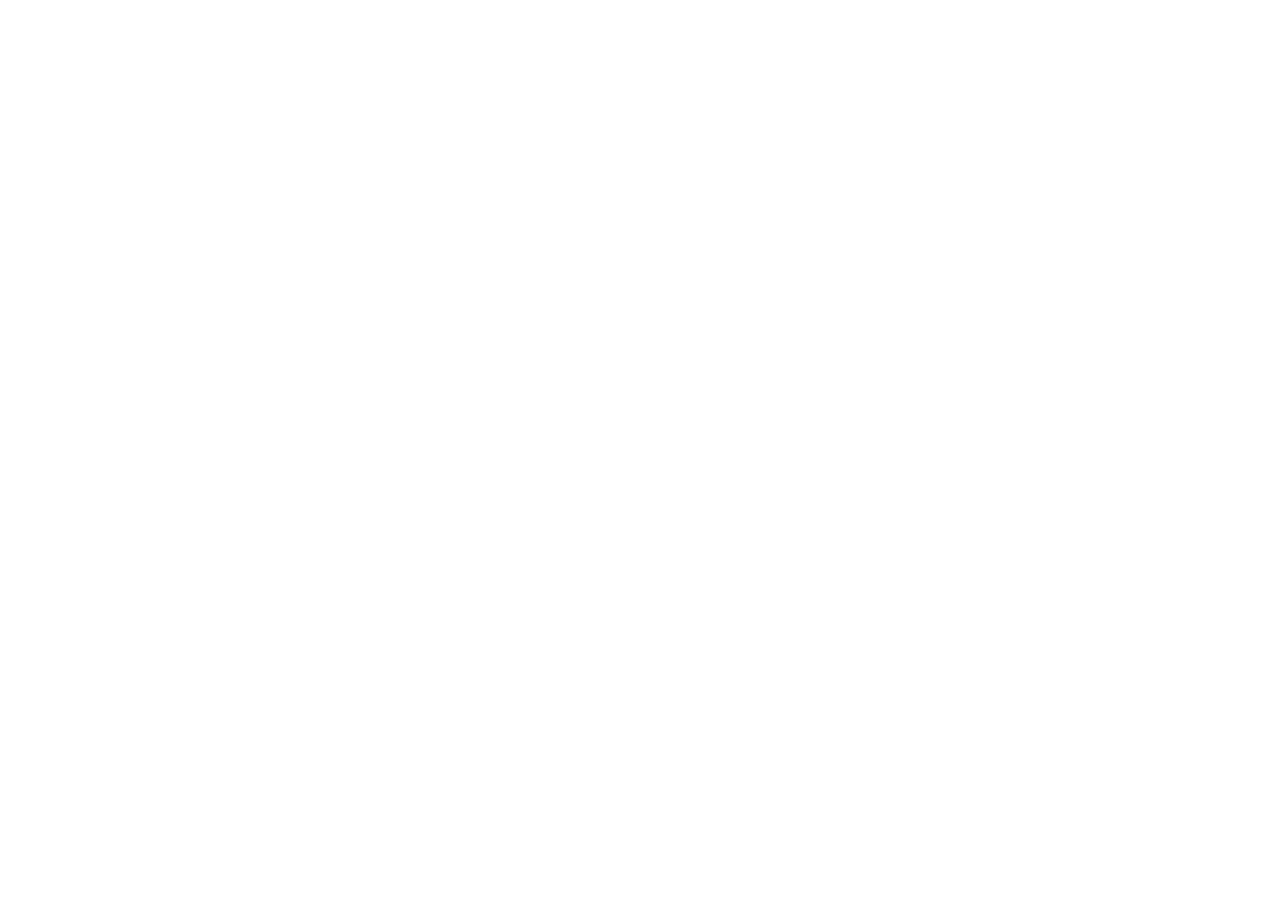
==== index.html @ 8de059ae "commit-3" ====
<!DOCTYPE html>
<html lang="en">
<head>
          <meta charset="UTF-8">
          <meta name="viewport" content="width=device-width, initial-scale=1.0">
          <title>Document</title>
          <link rel="stylesheet" href="./style.css">
</head>
<body>
        
          
          <script src="./app.js"></script>
</body>
</html>
---- style.css ----
* {
          margin: 0;
          padding: 0;
          font-size: 100%;
          box-sizing: border-box;
          
}
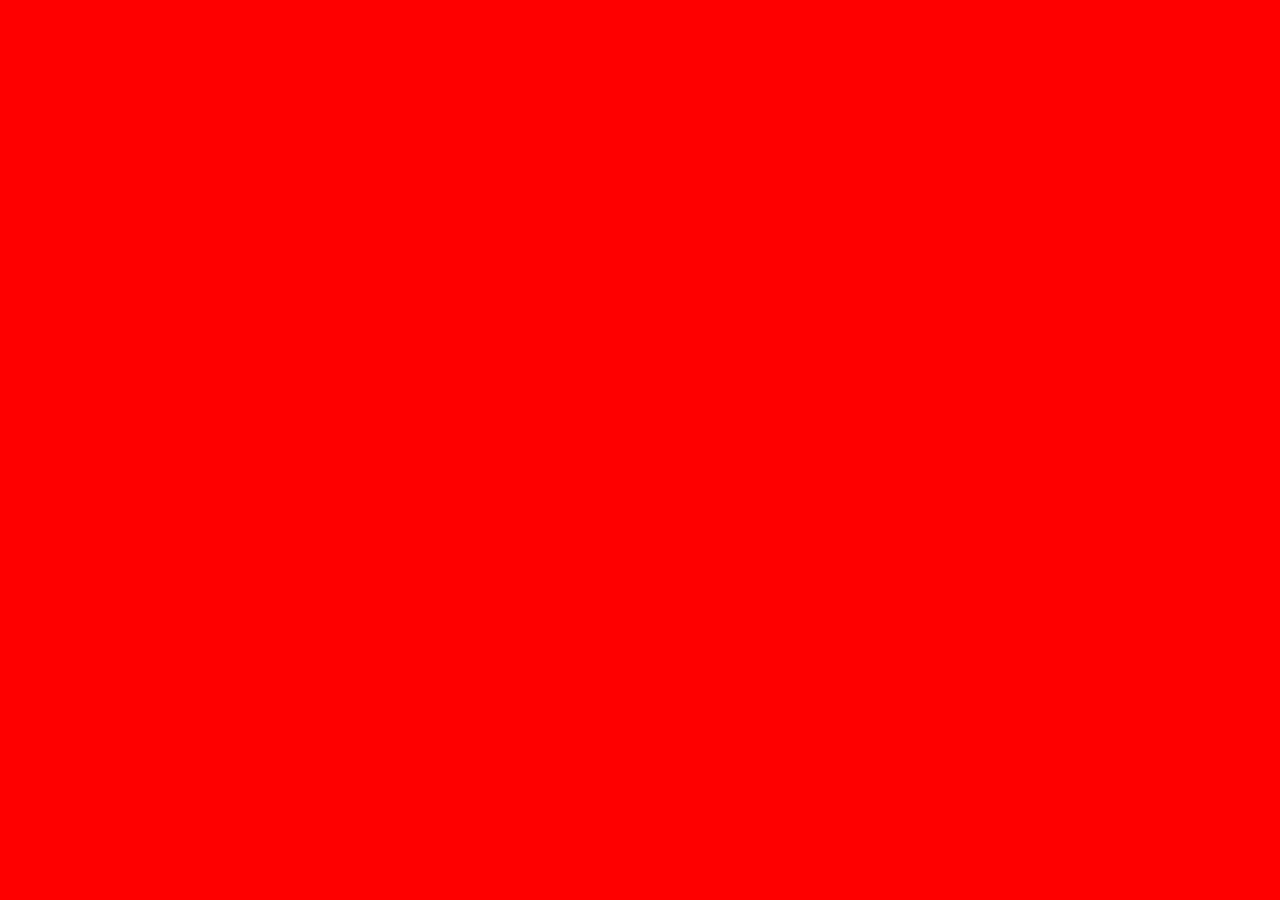
==== commit 6e9fca59: "commit-3 on res-branch" ====
--- a/index.html
+++ b/index.html
@@ -7,7 +7,7 @@
           <link rel="stylesheet" href="./style.css">
 </head>
 <body>
-        
+        <div class="div"></div>
           
           <script src="./app.js"></script>
 </body>
--- a/style.css
+++ b/style.css
@@ -3,5 +3,13 @@
           padding: 0;
           font-size: 100%;
           box-sizing: border-box;
+          background-color: red;
           
-}+
+}
+
+.div {
+          background-color: red;
+          margin: auto 0px;
+}
+
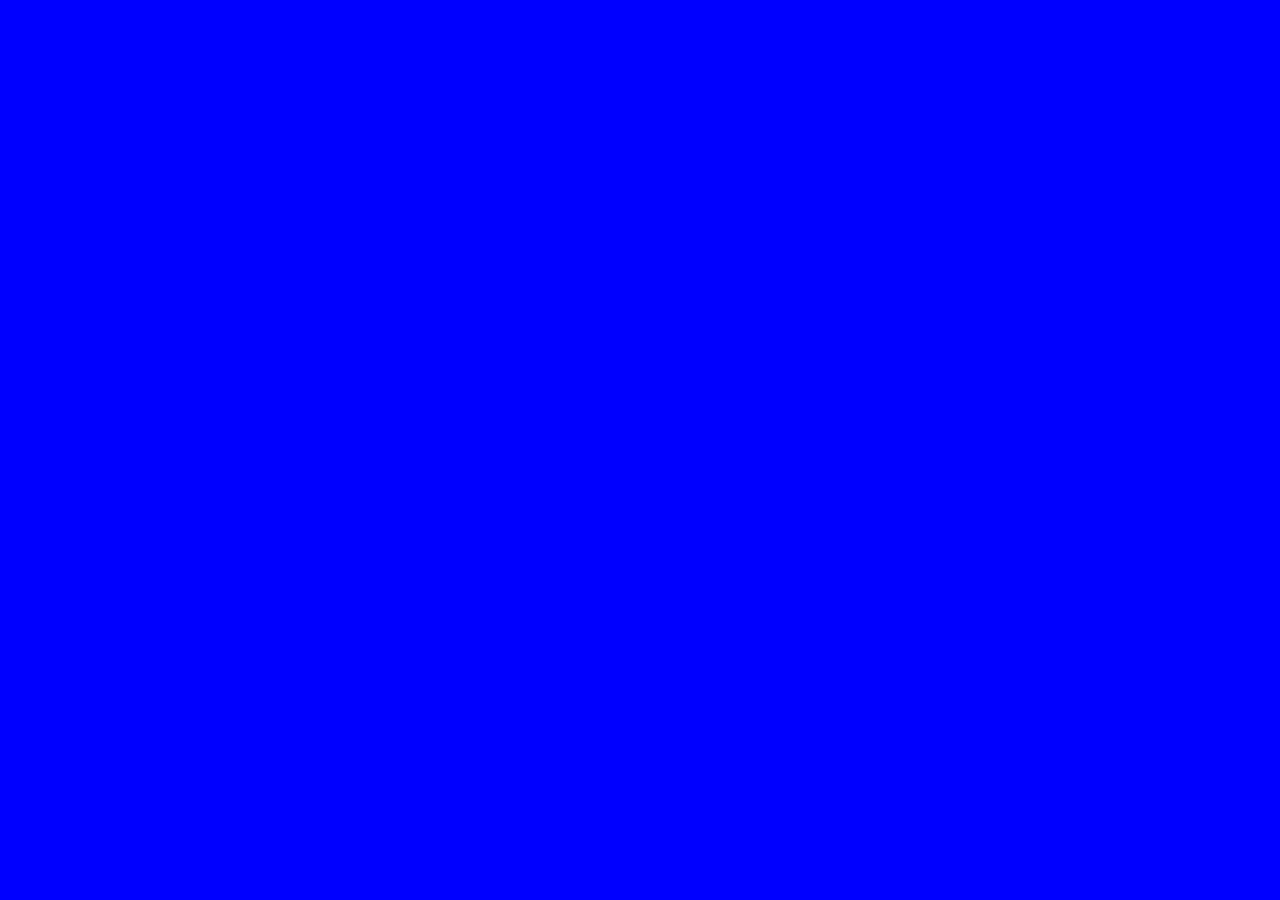
==== commit e882880c: "commit-4" ====
--- a/index.html
+++ b/index.html
@@ -7,7 +7,8 @@
           <link rel="stylesheet" href="./style.css">
 </head>
 <body>
-        <div class="div"></div>
+        
+          <div class="div"></div>
           
           <script src="./app.js"></script>
 </body>
--- a/style.css
+++ b/style.css
@@ -3,13 +3,12 @@
           padding: 0;
           font-size: 100%;
           box-sizing: border-box;
-          background-color: red;
+          background-color: blue;
           
-
 }
 
 .div {
-          background-color: red;
-          margin: auto 0px;
-}
-
+          background-color: blue;
+          margin: 0 3px;
+          
+}
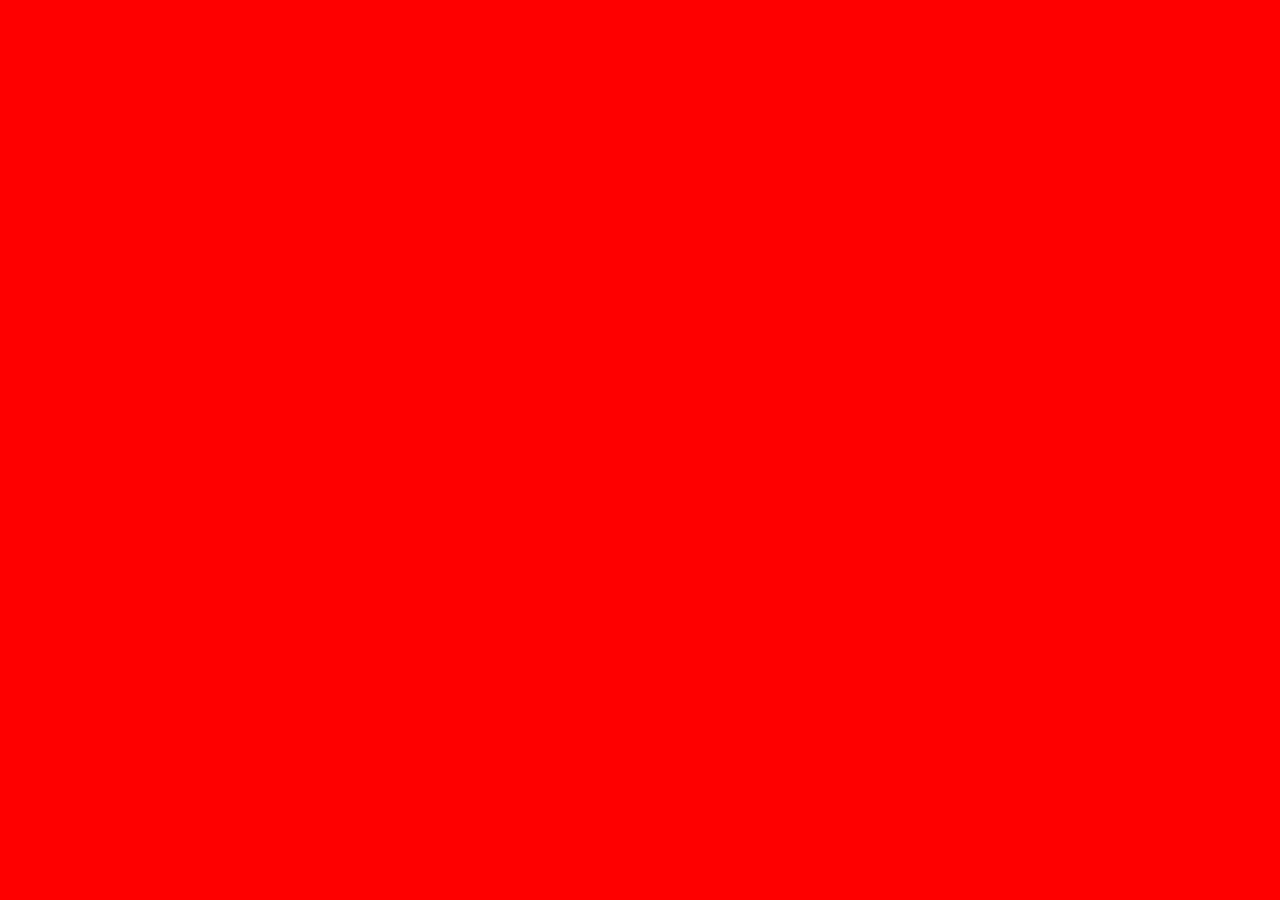
==== commit 55e1e01e: "Merge branch 'res-branch'" ====
--- a/index.html
+++ b/index.html
@@ -7,8 +7,7 @@
           <link rel="stylesheet" href="./style.css">
 </head>
 <body>
-        
-          <div class="div"></div>
+        <div class="div"></div>
           
           <script src="./app.js"></script>
 </body>
--- a/style.css
+++ b/style.css
@@ -3,9 +3,20 @@
           padding: 0;
           font-size: 100%;
           box-sizing: border-box;
-          background-color: blue;
+          background-color: red;
           
+
 }
+
+.div {
+          background-color: red;
+          margin: auto 0px;
+}
+
+
+         
+          
+
 
 .div {
           background-color: blue;
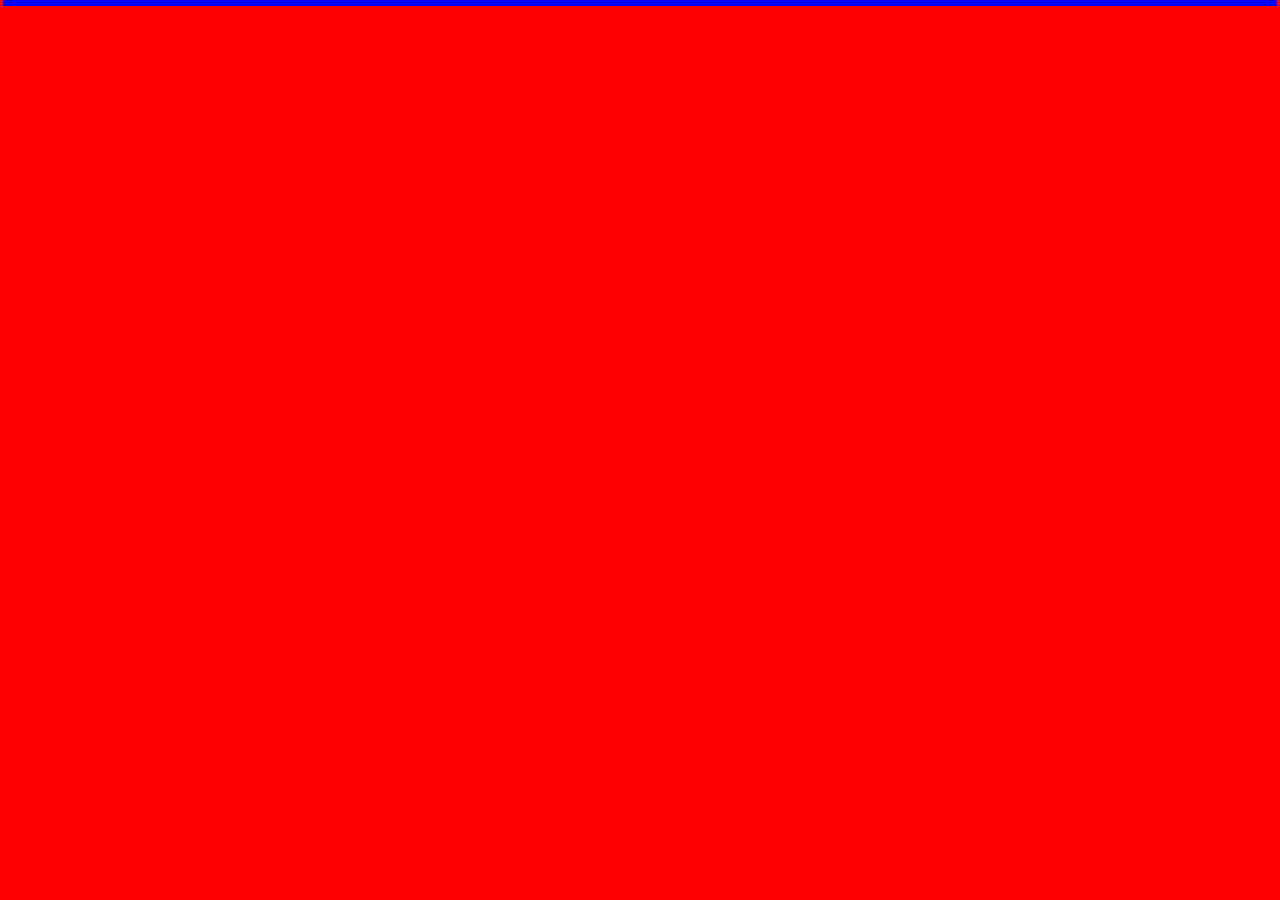
==== commit ed7a5adc: "commit-6" ====
--- a/index.html
+++ b/index.html
@@ -8,6 +8,7 @@
 </head>
 <body>
         <div class="div"></div>
+        <div class="div2"></div>
           
           <script src="./app.js"></script>
 </body>
--- a/style.css
+++ b/style.css
@@ -21,5 +21,10 @@
 .div {
           background-color: blue;
           margin: 0 3px;
+          padding: 3px;
           
+}
+
+.div2 {
+          margin:  0 3px;
 }
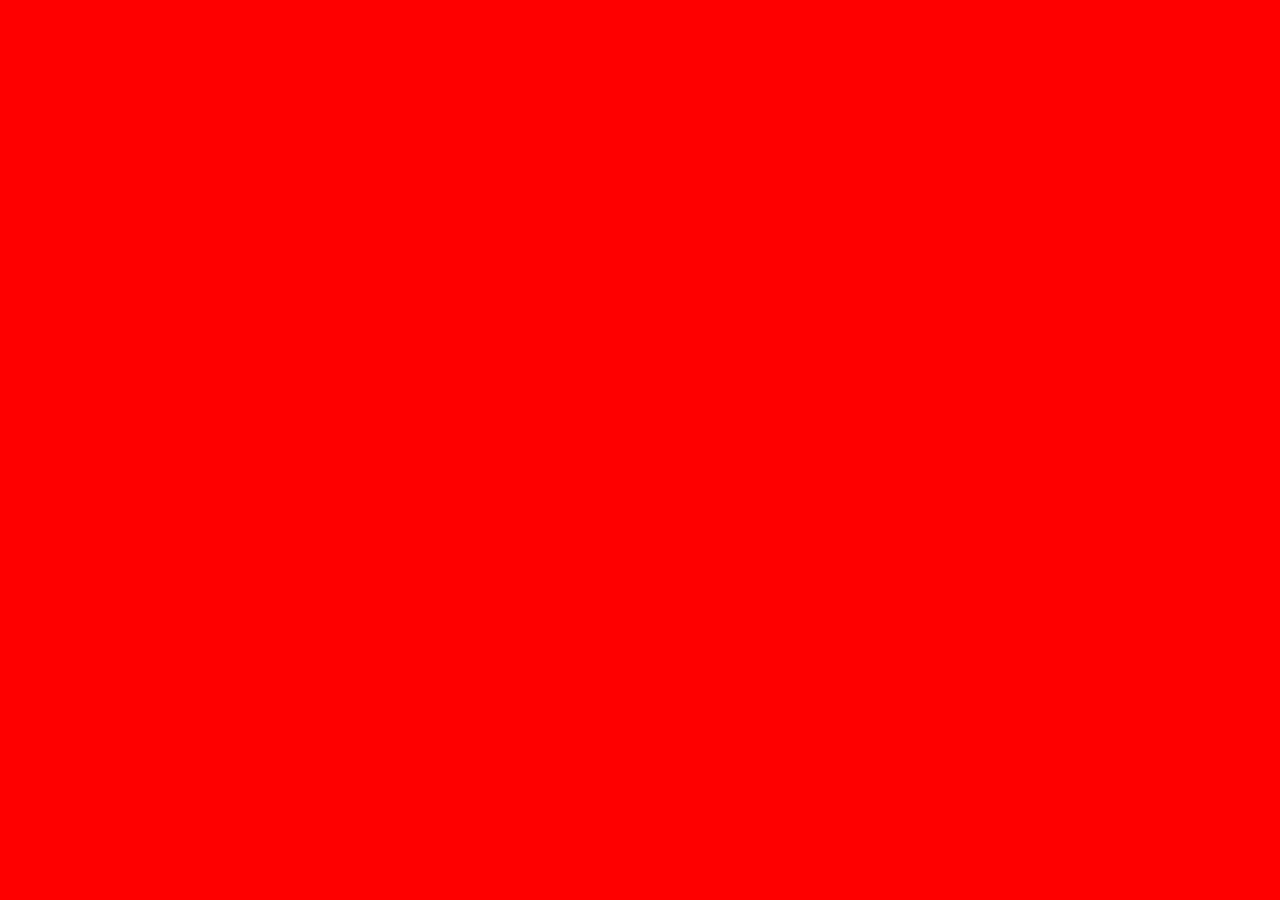
==== commit 92b7d055: "commit-1 on new-branch-1" ====
--- a/index.html
+++ b/index.html
@@ -9,6 +9,13 @@
 <body>
         <div class="div"></div>
         <div class="div2"></div>
+        <ul class="list">
+          <li class="button"></li>
+          <li class="button"></li>
+          <li class="button"></li>
+          <li class="button"></li>
+          <li class="button"></li>
+        </ul>
           
           <script src="./app.js"></script>
 </body>
--- a/style.css
+++ b/style.css
@@ -27,4 +27,16 @@
 
 .div2 {
           margin:  0 3px;
+}
+
+.div3 {
+          margin: 0 4px;
+}
+
+.div4 {
+          margin: 0 5px;
+}
+
+.div {
+          padding: 0 6px;
 }
